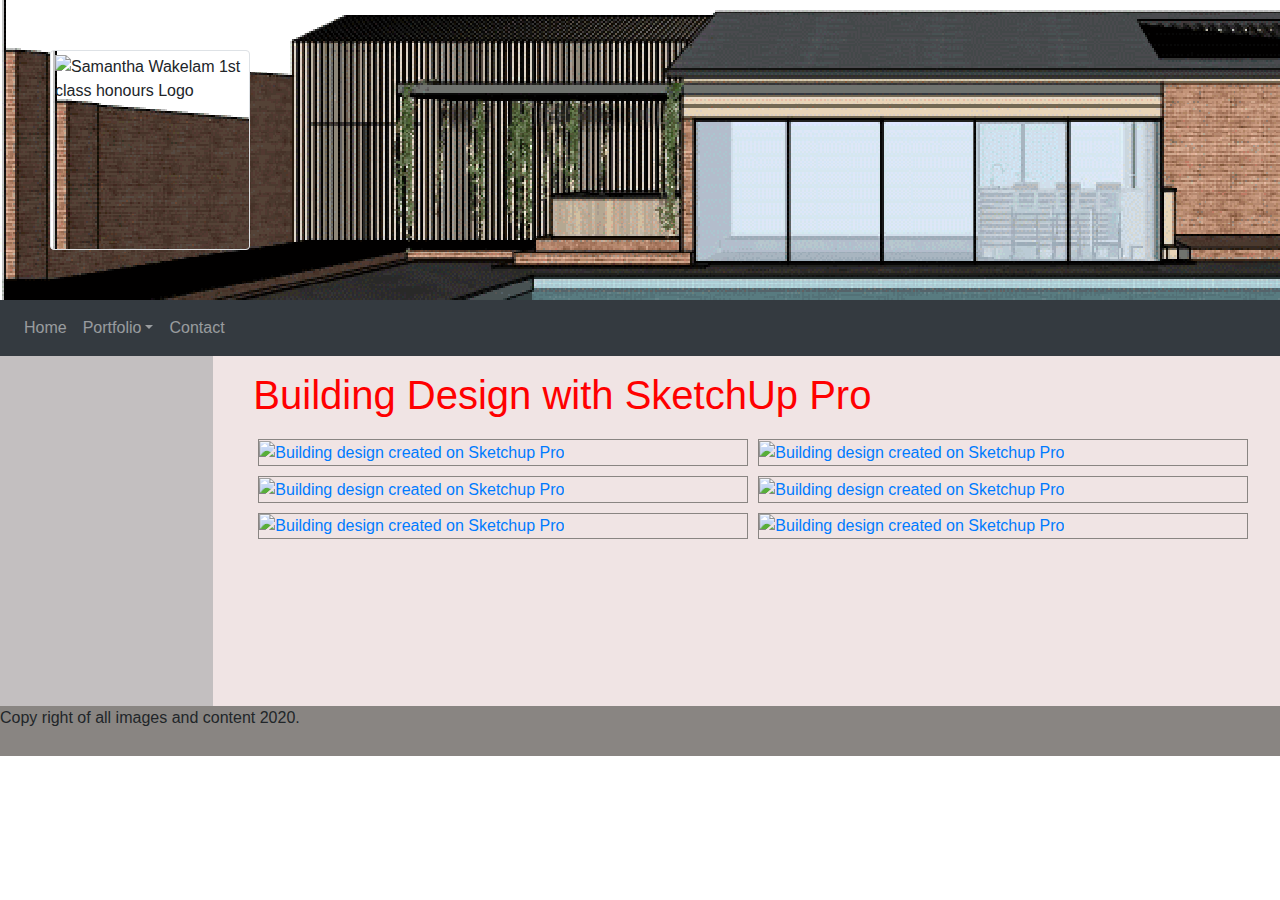
==== building.html @ 1c5649ea "refactoring and cleaning up the code" ====
<!doctype html> 
<html>
    <head>
        <title>Why Sam ?</title>

        <meta charset="utf-8">
        <meta name="viewport" content="width=device-width, initial-scale=1.0">
        <link rel="stylesheet" href="assets/css/reset.css">
        <link rel="stylesheet" href="https://stackpath.bootstrapcdn.com/bootstrap/4.5.2/css/bootstrap.min.css" integrity="sha384-JcKb8q3iqJ61gNV9KGb8thSsNjpSL0n8PARn9HuZOnIxN0hoP+VmmDGMN5t9UJ0Z" crossorigin="anonymous" />
        
        <!-- My basic site style stylesheet -->
        <link rel="stylesheet" type="text/css" href="assets/css/Style.css"/>
        <link rel="stylesheet" type="text/css" href="assets/css/building.css"/>
    

    </head>
    <body>
        <!--Header interest bar, to have background image and logo display-->
        <Header>
            <div>
                <!--<img src="#" class="logo" alt="Sam's Logo, Samantha Wakelam 1st class honours"/>-->
                <div class="img-thumbnail" id="logo"><img src="assets/images/Logo.png" alt="Samantha Wakelam 1st class honours Logo" width="100%"> </div>
            </div>
        </Header>

        <!--Navigation Bar-->
        <nav class="navbar navbar-expand-lg navbar-dark bg-dark" id="navcolour">    
            <!--Navigation Toggler collapse COntent-->     
            <div class="collapse navbar-collapse" id="MainNavbar">
              <!--Navigation Links -->
              <ul class="navbar-nav">
                <li class="nav-item">
                  <a class="nav-link" href="index.html">Home</a>
                </li>
                <!--Dropdown Link what is the # referencecing?-->
                <li class="nav-item">
                  <a class="nav-link dropdown-toggle" data-toggle="dropdown" href="#" id="navbardrop">Portfolio</a>
                  <!--dropdown menu -->
                  <div class="dropdown-menu dropdown-menu-left">
                    <a class="dropdown-item" href="fashion.html">Fashion</a>
                    <a class="dropdown-item" href="interior.html">Interior</a>
                    <a class="dropdown-item" href="building.html">Building</a>
                  </div>
                </li>
                <li class="nav-item">
                  <a class="nav-link" href="contact.html">Contact</a>
                </li>
              </ul>
            </div>
            <!--Navigation Toggler-->
            <button class="navbar-toggler" type="button" data-toggle="collapse" data-target="#MainNavbar">
              <span class="navbar-toggler-icon"></span>
            </button>
        </nav>

        <!--Content-->
        <Div class="container-fluid">
            <div class="row">

                <!--Aside content--> 
                <aside class="col-md-2">
                    <div>
                      <!-- card-->
                      
                    </div>
                </aside>


                <!--section content-->
                <section class="col-md-10">
                    <div class="section-padding">
                        <h1> Building Design with SketchUp Pro </h1>
                        <!-- hover effect causes odd flickering when boarder set above 1px on first two images only -->
                        <div class="gallery">
                            <a target="_blank" href="assets/images/building/buildPage6.png">
                            <img src="assets/images/building/buildPage6.png" alt="Building design created on Sketchup Pro" width="490px" height="346px"/>
                            </a>
                        </div>
                        <div class="gallery">
                            <a target="_blank" href="assets/images/building/buildPage5.png">
                            <img src="assets/images/building/buildPage5.png" alt="Building design created on Sketchup Pro" width="490px" height="346px"/>
                            </a>
                        </div>
                        <div class="gallery">
                            <a target="_blank" href="assets/images/building/buildPage4.png">
                            <img src="assets/images/building/buildPage4.png" alt="Building design created on Sketchup Pro" width="490px" height="346px"/>
                            </a>
                        </div>
                        <div class="gallery">
                            <a target="_blank" href="assets/images/building/buildPage3.png">
                            <img src="assets/images/building/buildPage3.png" alt="Building design created on Sketchup Pro" width="490px" height="346px"/>
                            </a>
                        </div>
                        <div class="gallery">
                            <a target="_blank" href="assets/images/building/buildPage2.png">
                            <img src="assets/images/building/buildPage2.png" alt="Building design created on Sketchup Pro" width="490px" height="346px"/>
                            </a>
                        </div>
                        <div class="gallery">
                            <a target="_blank" href="assets/images/building/buildPage1.png">
                            <img src="assets/images/building/buildPage1.png" alt="Building design created on Sketchup Pro" width="490px" height="346px"/>
                            </a>
                        </div>                   
                    </div>
                </section>
            </div>
        </Div>

        <!--footer-->
        <footer>
          <div class="footerbar">
            <p>Copy right of all images and content 2020. </p>
          </div>
        </footer>

        <script
      type="text/javascript"
      src="https://cdnjs.cloudflare.com/ajax/libs/jquery/3.2.1/jquery.min.js"
    ></script>
    <!-- Bootstrap CDN -->
    <script src="https://maxcdn.bootstrapcdn.com/bootstrap/4.0.0/js/bootstrap.min.js"></script>

    </body>
</html>

<!---->
---- assets/css/Style.css ----
/* Header styling */

* {
    box-sizing: border-box;
}

]
html, body{
    position: relative;
    padding: 0;
    margin: 0;
  }
  html{
    min-height: 100%;
  }


header div {
    background-color: rgb(195, 191, 192);
    height: 300px;
    margin-top: 0;
}

div#logo {
    background-color: rgb(240, 228, 228);
    height: 200px;
    width: 200px;
    top: 50px;
    left: 50px;
    position: relative;
}

/* Navigation styling - 
I cant get this to change the nav bar?
ID is more specific so why doesnt it overide the bootstrap .bg-drk?   */

.bg-dark {
    background-color: rgb(137,133,130);
}

/* Why doesnt this change the nav bar colour?  */
#navcolour {
    background-color: rgb(137,133,130);
}


/* content styling */

/* Aside styling  */

 .asideSection {
    padding: 10px;
 }

aside {
    background-color: rgb(195, 191, 192);
    min-height: 350px;
}

.btn-style {
    height: 50px;
    width: 200px;
    background-color: rgb(240, 228, 228);
    margin: 10px;
    justify-content: center;
    
}

/* section styling  */

section {
    background-color: rgb(240, 228, 228);
    min-height: 350px;
}

.section-padding {
    margin-left: 25px;
}

section h1 {
    color: red;
    margin-top: 15px;
    margin-bottom: 15px;
}


/* footer styling 
Why is the border not fixed to the bottom of the screen with this command? it has disapeared entirley*/

/* .footerbar {
    background-color: rgb(137,133,130);
    height: 50px;
    bottom: 0px;
}

footer {
    position: fixed;
    bottom: 50px;
} */


.footerbar {
    /* Positioning */
    position: relitive;
    bottom: 0;
  
    /* Box-model */
    width: 100%;
    height: 50px;
  
    /* Visual */
    background-color:rgb(137,133,130);
  }
  .text-muted-footer {
    /* Box-model */
    margin-top: 15px;
  
    /* Typography */
    color: rgb(240, 228, 228);
  }
  
 


/* Responsive deisgn  */

@media screen and (max-width:600px) {
    header div {
        background-color: rgb(195, 191, 192);
        height: 150px;
    }
    
    div#.img-thumbnail {
        background-color: rgb(240, 228, 228);
        height: 75px;
        width: 75px;
        top: 50px;
        left: 50px;
        position: relative;
    }

    div#logo {
        background-color: rgb(240, 228, 228);
        height: 100px;
        width: 100px;
        top: 25px;
        left: 25px;
        position: relative;
    }
}
---- assets/css/building.css ----
/* Header styling specific for this page */
header div {
    background-image: url(../images/building/buildPage4Banner.png);
    background-repeat: no-repeat;
    object-fit: contain;
  }


/* Section Styling unsure why first two images flicker and change layout of the gallery?  */

div.gallery {
    margin: 5px;
    border: 1px solid rgb(137,133,130);
    float: left;
    width: 490px;  
}
/* Reduced to allow for border increase. 
Boarder increase to 2px to do with the hover causes movement and flickering on first two elements only. */

div.gallery:hover {
    border: 1px solid rgb(195,191,192);
}

div.gallery img {
    width: 100%;
    height: auto;
}

/* Responsive styling */

@media screen and (Max-width:600px){   
    div.gallery {
        margin: 5px;
        border: 1px solid rgb(137,133,130);
        float: left;
        width: 300px;
    }
}

@media screen and (max-width: 1200px) {
    aside {
       display: none;
     }
   }
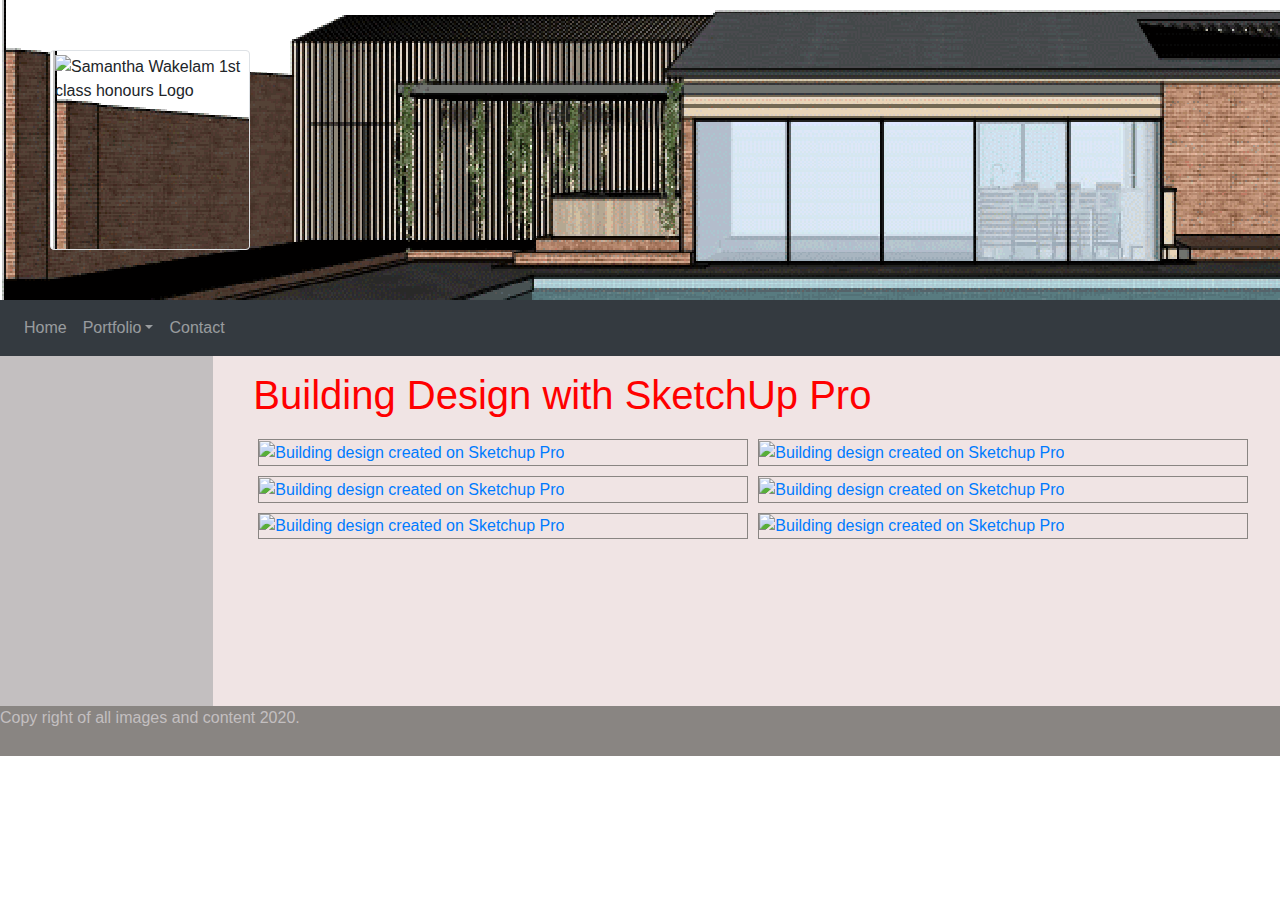
==== commit 605fda51: "updating readme and footer" ====
--- a/building.html
+++ b/building.html
@@ -108,7 +108,7 @@
 
         <!--footer-->
         <footer>
-          <div class="footerbar">
+          <div class="footerbar text-muted-footer">
             <p>Copy right of all images and content 2020. </p>
           </div>
         </footer>
--- a/assets/css/Style.css
+++ b/assets/css/Style.css
@@ -113,11 +113,10 @@
     background-color:rgb(137,133,130);
   }
   .text-muted-footer {
-    /* Box-model */
-    margin-top: 15px;
-  
+      
     /* Typography */
-    color: rgb(240, 228, 228);
+    color: rgb(195, 191, 192);
+   
   }
   
  
